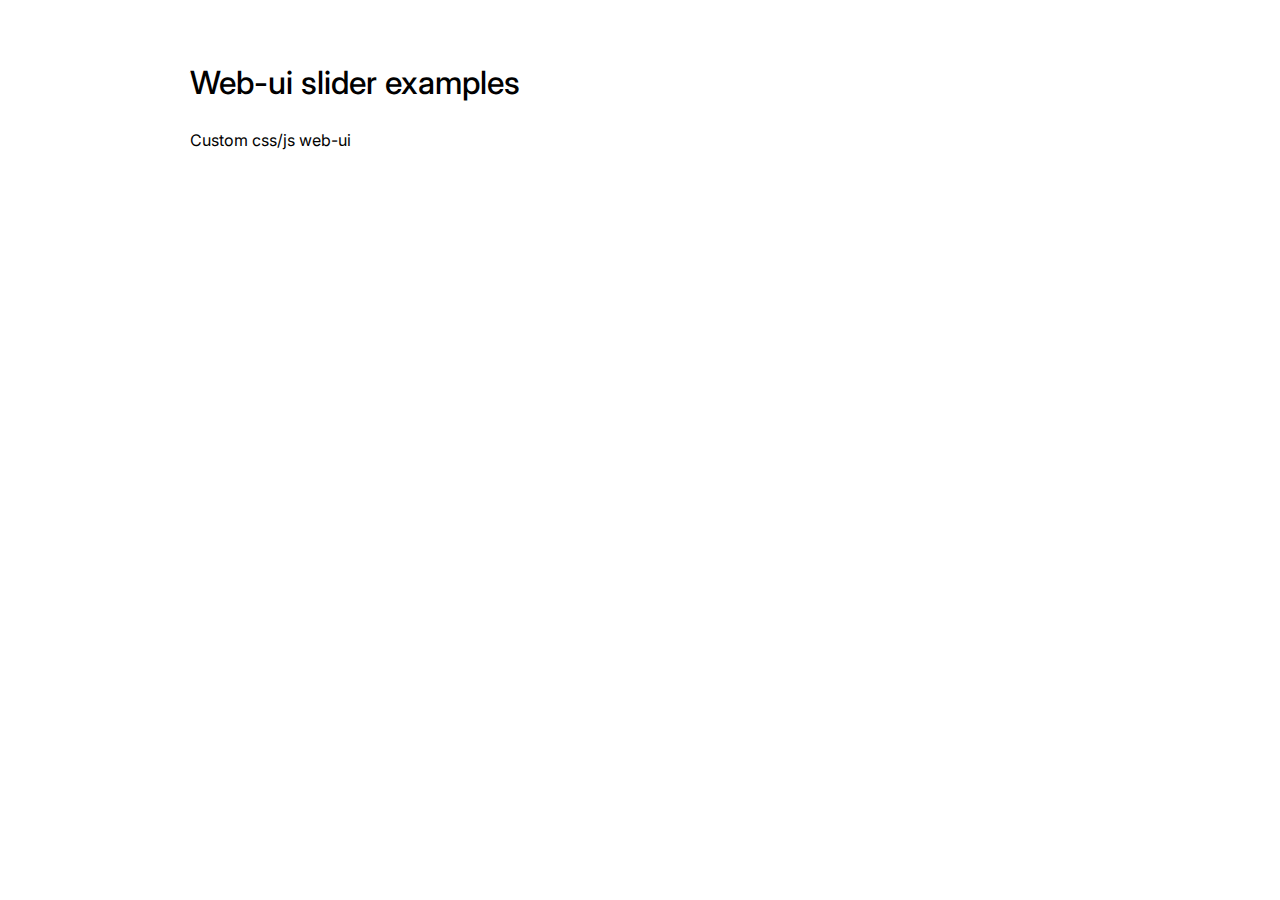
==== slider.html @ 1745ed58 "initial custom slider" ====
<!DOCTYPE html>
<html lang="en">

<head>
    <meta charset="UTF-8">
    <meta http-equiv="X-UA-Compatible" content="IE=edge">
    <meta name="viewport" content="width=device-width, initial-scale=1.0">
    <title>Menu slider</title>

    <link href="https://fonts.googleapis.com/css2?family=Inter:wght@300&display=swap" rel="stylesheet">
    <link rel="stylesheet" href="/local/templates/web-ui/styles/main.css">
    <!-- UI -->
    <link rel="stylesheet" href="/local/templates/web-ui/styles/ui-main.css">
    <link rel="stylesheet" href="/local/templates/web-ui/styles/ui-inputs.css">

    <!-- MENU -->
    <link rel="stylesheet" href="/local/templates/web-ui/styles/menu.css">

    <!-- SLIDER -->
    <link rel="stylesheet" href="/local/templates/web-ui/styles//ui-slider.css">
</head>

<body>
    <main>
        <div class="main-container">
            <h1>Web-ui slider examples</h1>
            <p>
                Custom css/js web-ui
            </p>
            
            <div class="ui-slider" data-ui-slider="main-slider">
                <div class="ui-slider-list" data-ui-slider-list>
                    <div class="ui-slider-item">
                        <img src="https://cdn.sokolov.ru/upload/main-page/slider/2720x1300/9e35f987343f051e1bc54bd5d0d07e8d.jpg" alt="">
                    </div>
                    <div class="ui-slider-item">
                        <img src="https://cdn.sokolov.ru/upload/main-page/slider/2720x1300/9e35f987343f051e1bc54bd5d0d07e8d.jpg" alt="">
                    </div>
                </div>
                <div class="ui-slider-nav" data-ui-slider-nav>

                </div>
            </div>

            <script src="/local/templates/web-ui/js/ui-slider.js"></script>

            <script>
                var elem = document.querySelector('[data-ui-slider="main-slider"]');
                var mainSlider = new UISLider(elem, {
                    slidesToShow: 1,
                    slidesMargin: '20px 30px'
                });
            </script>

        </div>
    </main>

</body>

</html>
---- local/templates/web-ui/styles/main.css ----
:root{

}

*{
    box-sizing: border-box;
}

body{
    padding: 40px;
    margin: 0;
    font-family: 'Inter', sans-serif;
}

img{
    max-width: 100%;
}

h1 {
    font-weight: 500;
    font-size: 32px;
    line-height: 140%;
}

h2 {
    font-weight: 500;
    font-size: 28px;
    line-height: 140%;
}

h3 {
    font-weight: 500;
    font-size: 24px;
    line-height: 140%;
}

p {
    font-weight: 400;
    font-size: 16px;
    line-height: 150%;
}

.main-container{
    max-width: 900px;
    margin: 0 auto;
}
---- local/templates/web-ui/styles/ui-inputs.css ----
.ui-input {
    --input-padding: 12px 30px 12px 15px;
    --input-margin: 30px 0 0 0;

    --input-bg-color: #F3F8FE;
    --input-border-color: #DCEAFD;
    --input-text-color: #000;
    --input-font-size: 15px;
    --input-border-radius: 4px;

    --input-focus-color: #fff;
    --input-outline-color: #1771F1;

    --i-ok: url("data:image/svg+xml,%3Csvg width='16' height='12' viewBox='0 0 16 12' fill='none' xmlns='http://www.w3.org/2000/svg'%3E%3Cpath d='M5.52495 11.657L0.574951 6.707L1.98895 5.293L5.52645 8.8265L5.52495 8.828L14.01 0.343002L15.424 1.757L6.93895 10.243L5.52595 11.656L5.52495 11.657Z' fill='%23fff'/%3E%3C/svg%3E%0A");
    --i-arrowDown: url("data:image/svg+xml,%3Csvg width='10' height='7' viewBox='0 0 10 7' fill='none' xmlns='http://www.w3.org/2000/svg'%3E%3Cpath d='M5 5L5.53033 5.53033L5 6.06066L4.46967 5.53033L5 5ZM9.53033 1.53033L5.53033 5.53033L4.46967 4.46967L8.46967 0.469669L9.53033 1.53033ZM4.46967 5.53033L0.46967 1.53033L1.53033 0.46967L5.53033 4.46967L4.46967 5.53033Z' fill='%23414042'/%3E%3C/svg%3E%0A");
}


.ui-input {
    width: 100%;
    font-size: var(--input-font-size);
}

.ui-input+.ui-input {
    margin: var(--input-margin);
}

.ui-input__label {
    display: flex;
    position: relative;
    cursor: pointer;
}


.ui-input__placeholder {}

/* Input text */
.ui-input--text input {
    width: 100%;
    font-size: inherit;

    padding: var(--input-padding);
    background: var(--input-bg-color);
    border: 1px solid var(--input-border-color);
    border-radius: var(--input-border-radius);
    outline-color: var(--input-outline-color);
}

.ui-input--text .ui-input__placeholder{
    position: absolute;
    pointer-events: none;
    left: 10px;
    top: 0;
    transform: translateY(-50%);
    padding: 0 2px;
    background: #fff;
    transition: all 0.18s ease-out;
}


.ui-input--text input::placeholder {
    color: transparent;
}

.ui-input--text input:placeholder-shown+.ui-input__placeholder {
    top: 50%;
    background: transparent;
}

.ui-input--text input:focus+.ui-input__placeholder {
    top: 0;
    background: #fff;
}

.ui-input--text input:required+.ui-input__placeholder::after {
    content: '*';
    color: red;
    margin-left: 2px;
}

/* Input textarea */

.ui-input--text textarea {
    width: 100%;
    max-width: 100%;
    min-height: 120px;

    padding: var(--input-padding);
    background: var(--input-bg-color);
    border: 1px solid var(--input-border-color);
    border-radius: var(--input-border-radius);
    outline-color: var(--input-outline-color);
    font-size: inherit;
}

.ui-input--text textarea::placeholder {
    color: transparent;
}

.ui-input--text textarea:placeholder-shown+.ui-input__placeholder {
    top: 20px;
    background: transparent;
}

.ui-input--text textarea:focus+.ui-input__placeholder {
    top: 0;
    background: #fff;
}

/* Input checkbox/radio */

.ui-input--radio .ui-input__label, .ui-input--checkbox .ui-input__label{
    display: inline-flex;
}

.ui-input--radio input, .ui-input--checkbox input {
    position: absolute;
    width: 1px;
    height: 1px;
    padding: 0;
    margin: -1px;
    overflow: hidden;
    clip: rect(0, 0, 0, 0);
    border: 0;
    bottom: 80%;
}

.ui-input--radio input+.ui-input__placeholder::before,
.ui-input--checkbox input+.ui-input__placeholder::before {
    content: '*';
    color: transparent;
    width: 20px;
    height: 20px;
    background: #FFFFFF;
    border: 1px solid var(--input-border-color);
    box-sizing: border-box;
    border-radius: 2px;
    display: inline-flex;
    cursor: pointer;
    line-height: 20px;
    margin-right: 7px;
}

.ui-input--radio input+.ui-input__placeholder::before {
    border-radius: 50%;
}

.ui-input--checkbox input:checked+.ui-input__placeholder::before {
    background: var(--input-outline-color);
    background-image: var(--i-ok);
    background-size: 70%;
    background-position: center;
    background-repeat: no-repeat;
    border-color: var(--input-outline-color);
}

.ui-input--radio input:checked+.ui-input__placeholder::before {
    background: var(--input-outline-color);
    /* box-shadow: 0px 0px 0px 3px #fff, 0px 0px 0px 4px var(--input-outline-color); */
    padding: 3px;
    border-color: var(--input-outline-color);
    background-clip: content-box;
    line-height: 14px;
}

.ui-input--radio input:focus + .ui-input__placeholder::before, 
.ui-input--checkbox input:focus + .ui-input__placeholder::before{
    outline: 1px solid var(--input-outline-color);
}
---- local/templates/web-ui/styles/menu.css ----
.ui-menu {
    --menu-item-margin: 30px;
    --menu-item-padding: 15px;
    --menu-list-bg: #fff;
}

.ui-menu__list {
    display: flex;
    list-style: none;
    padding: 0;
    margin: 0 calc(var(--menu-item-margin) * -1);

}

.ui-menu__link {
    text-decoration: none;
}

.ui-menu__item {
    position: relative;

    margin: 0 var(--menu-item-margin);
    padding: var(--menu-item-padding) 0;
}

.ui-menu__sublist {
    position: absolute;
    opacity: 0;
    visibility: hidden;
    flex-direction: column;

    background: var(--menu-list-bg);
}

.ui-menu__item:hover>.ui-menu__sublist {
    opacity: 1;
    visibility: visible;
    min-width: 10rem;
    padding: 0.5rem 0;

    border: 1px solid rgba(0, 0, 0, .15);
    border-radius: 0.25rem;

    left: var(--menu-item-margin);
    top: 100%;
    z-index: 1;
}

.ui-menu__sublist .ui-menu__item {
    margin: 0;
    padding: 10px;
}

.ui-menu__sublist .ui-menu__item:hover>.ui-menu__sublist {
    left: calc(100% + var(--menu-item-margin));
    top: 0;
}
---- local/templates/web-ui/styles/ui-slider.css ----
.ui-slider-list{
    display: flex;
    overflow: hidden;
}

.ui-slider-item{
    cursor: grab;
}
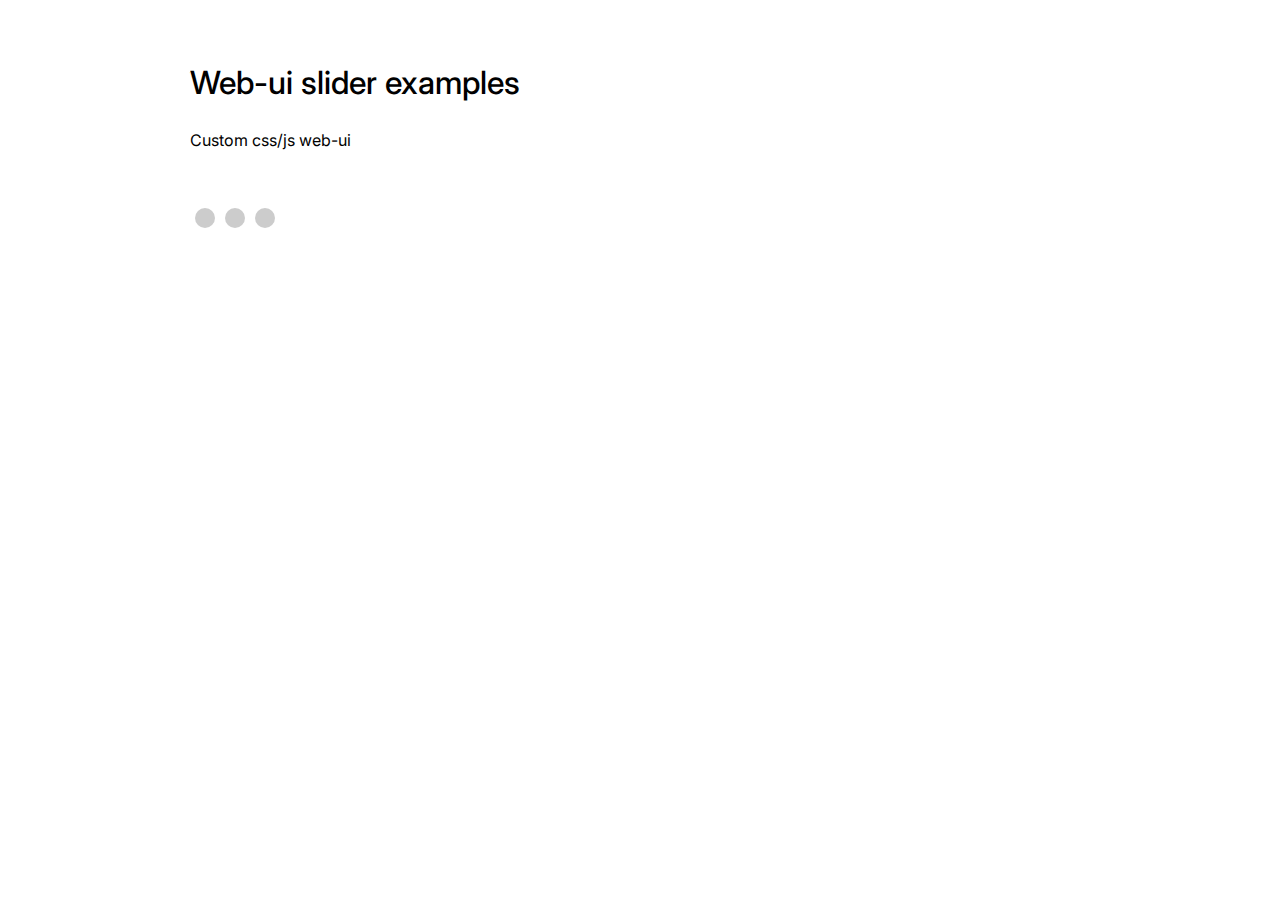
==== commit 475c8ba8: "Slider add Dots" ====
--- a/slider.html
+++ b/slider.html
@@ -36,6 +36,9 @@
                     <div class="ui-slider-item">
                         <img src="https://cdn.sokolov.ru/upload/main-page/slider/2720x1300/9e35f987343f051e1bc54bd5d0d07e8d.jpg" alt="">
                     </div>
+                    <div class="ui-slider-item">
+                        <img src="https://cdn.sokolov.ru/upload/main-page/slider/2720x1300/9e35f987343f051e1bc54bd5d0d07e8d.jpg" alt="">
+                    </div>
                 </div>
                 <div class="ui-slider-nav" data-ui-slider-nav>
 
@@ -47,8 +50,11 @@
             <script>
                 var elem = document.querySelector('[data-ui-slider="main-slider"]');
                 var mainSlider = new UISLider(elem, {
-                    slidesToShow: 1,
-                    slidesMargin: '20px 30px'
+                    slidesToShow: 2,
+                    slidesToScroll: 2,
+                    slidesMargin: '10px 10px',
+                    dots: true,
+                    arrows: true,
                 });
             </script>
 
--- a/local/templates/web-ui/styles/ui-slider.css
+++ b/local/templates/web-ui/styles/ui-slider.css
@@ -1,8 +1,30 @@
+.ui-slider{
+    overflow: hidden;
+}
+
 .ui-slider-list{
     display: flex;
-    overflow: hidden;
+    transition: transform 0.4s ease-out;
+    transform: translateX(0);
 }
 
 .ui-slider-item{
     cursor: grab;
+}
+
+.ui-slider-nav ul{
+    padding: 0;
+    margin: 0;
+    position: absolute;
+
+    display: flex;
+    list-style: none;
+}
+
+.ui-slider-dot{
+    width: 20px;
+    height: 20px;
+    background: #ccc;
+    border-radius: 50%;
+    margin: 0 5px;
 }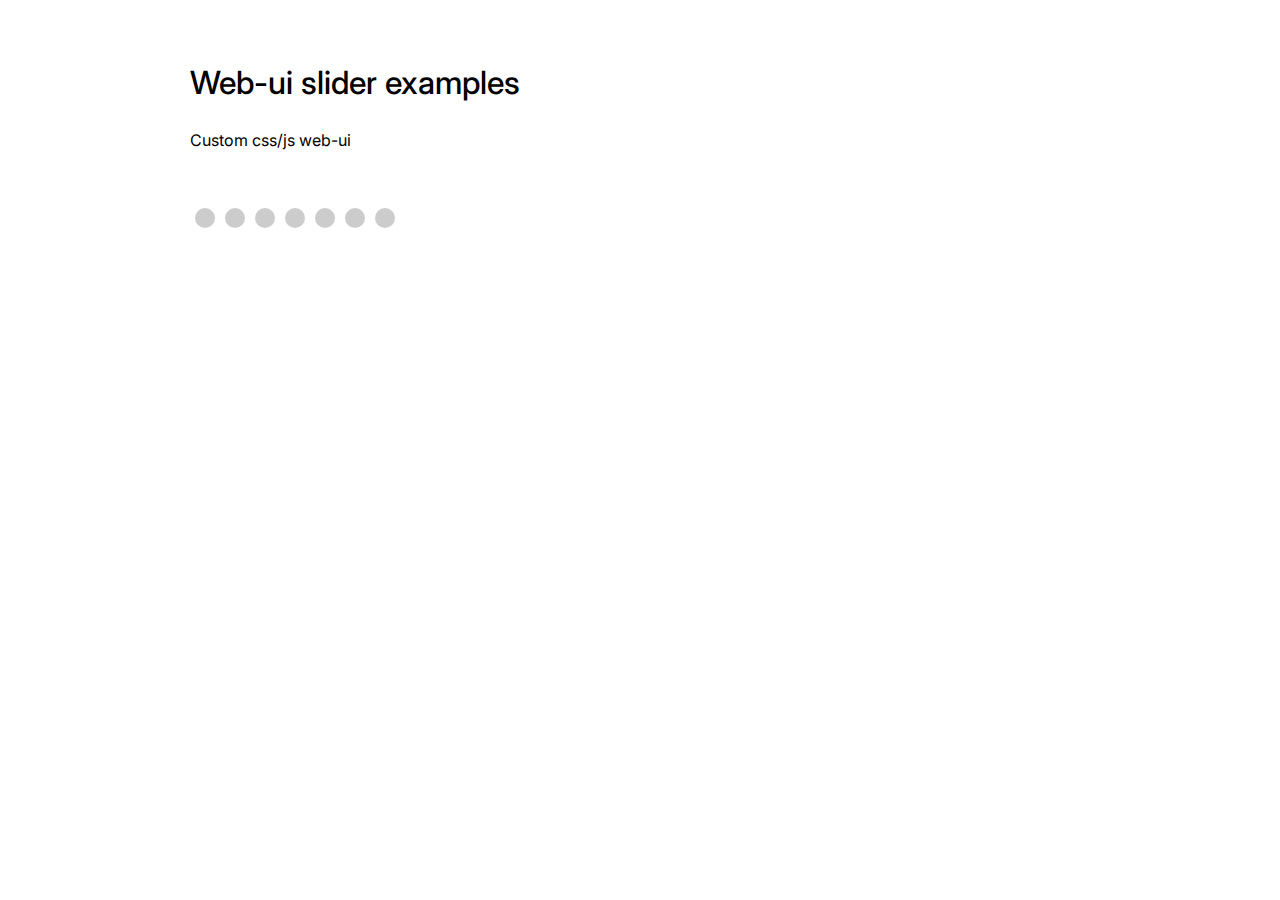
==== commit 010beb8f: "#test: add Swipe Slider and CssPofile" ====
--- a/slider.html
+++ b/slider.html
@@ -5,7 +5,7 @@
     <meta charset="UTF-8">
     <meta http-equiv="X-UA-Compatible" content="IE=edge">
     <meta name="viewport" content="width=device-width, initial-scale=1.0">
-    <title>Menu slider</title>
+    <title>UI slider</title>
 
     <link href="https://fonts.googleapis.com/css2?family=Inter:wght@300&display=swap" rel="stylesheet">
     <link rel="stylesheet" href="/local/templates/web-ui/styles/main.css">
@@ -17,7 +17,7 @@
     <link rel="stylesheet" href="/local/templates/web-ui/styles/menu.css">
 
     <!-- SLIDER -->
-    <link rel="stylesheet" href="/local/templates/web-ui/styles//ui-slider.css">
+    <link rel="stylesheet" href="/local/templates/web-ui/styles/ui-slider.css">
 </head>
 
 <body>
@@ -31,13 +31,25 @@
             <div class="ui-slider" data-ui-slider="main-slider">
                 <div class="ui-slider-list" data-ui-slider-list>
                     <div class="ui-slider-item">
-                        <img src="https://cdn.sokolov.ru/upload/main-page/slider/2720x1300/9e35f987343f051e1bc54bd5d0d07e8d.jpg" alt="">
+                        <img src="https://via.placeholder.com/430x215/" alt="">
                     </div>
                     <div class="ui-slider-item">
-                        <img src="https://cdn.sokolov.ru/upload/main-page/slider/2720x1300/9e35f987343f051e1bc54bd5d0d07e8d.jpg" alt="">
+                        <img src="https://via.placeholder.com/430x215/" alt="">
                     </div>
                     <div class="ui-slider-item">
-                        <img src="https://cdn.sokolov.ru/upload/main-page/slider/2720x1300/9e35f987343f051e1bc54bd5d0d07e8d.jpg" alt="">
+                        <img src="https://via.placeholder.com/430x215/" alt="">
+                    </div>
+                    <div class="ui-slider-item">
+                        <img src="https://via.placeholder.com/430x215/" alt="">
+                    </div>
+                    <div class="ui-slider-item">
+                        <img src="https://via.placeholder.com/430x215/" alt="">
+                    </div>
+                    <div class="ui-slider-item">
+                        <img src="https://via.placeholder.com/430x215/" alt="">
+                    </div>
+                    <div class="ui-slider-item">
+                        <img src="https://via.placeholder.com/430x215/" alt="">
                     </div>
                 </div>
                 <div class="ui-slider-nav" data-ui-slider-nav>
@@ -50,11 +62,14 @@
             <script>
                 var elem = document.querySelector('[data-ui-slider="main-slider"]');
                 var mainSlider = new UISLider(elem, {
-                    slidesToShow: 2,
-                    slidesToScroll: 2,
+                    useCssProfile: true,
+
+                    slidesToShow: 4,
+                    slidesToScroll: 4,
                     slidesMargin: '10px 10px',
+
                     dots: true,
-                    arrows: true,
+                    arrows: true
                 });
             </script>
 
--- a/local/templates/web-ui/styles/ui-slider.css
+++ b/local/templates/web-ui/styles/ui-slider.css
@@ -1,18 +1,30 @@
-.ui-slider{
+.ui-slider {
     overflow: hidden;
 }
 
-.ui-slider-list{
+.ui-slider-list {
     display: flex;
     transition: transform 0.4s ease-out;
     transform: translateX(0);
 }
 
-.ui-slider-item{
-    cursor: grab;
+.ui-slider-list--disableAnimation {
+    transition: none;
 }
 
-.ui-slider-nav ul{
+.ui-slider-item {
+    cursor: grab;
+
+    user-select: none;
+    touch-action: pan-y;
+}
+
+.ui-slider-item  img{
+    user-select: none;
+    pointer-events: none
+}
+
+.ui-slider-nav ul {
     padding: 0;
     margin: 0;
     position: absolute;
@@ -21,10 +33,36 @@
     list-style: none;
 }
 
-.ui-slider-dot{
+.ui-slider-dot {
     width: 20px;
     height: 20px;
     background: #ccc;
     border-radius: 50%;
     margin: 0 5px;
+
+    cursor: pointer;
+}
+
+/* CSS PROFILE */
+
+.ui-slider-item {
+    --ui-slider-item-width: calc(100% / 3);
+    --ui-slider-item-padding: 10px;
+
+    flex: 0 0 var(--ui-slider-item-width);
+    padding: var(--ui-slider-item-padding);
+}
+
+@media (max-width: 992px) {
+    .ui-slider-item {
+        --ui-slider-item-width: calc(100% / 2);
+        --ui-slider-item-padding: 5px;
+    }
+}
+
+@media (max-width: 767px) {
+    .ui-slider-item {
+        --ui-slider-item-width: calc(100% / 1);
+        --ui-slider-item-padding: 2px;
+    }
 }